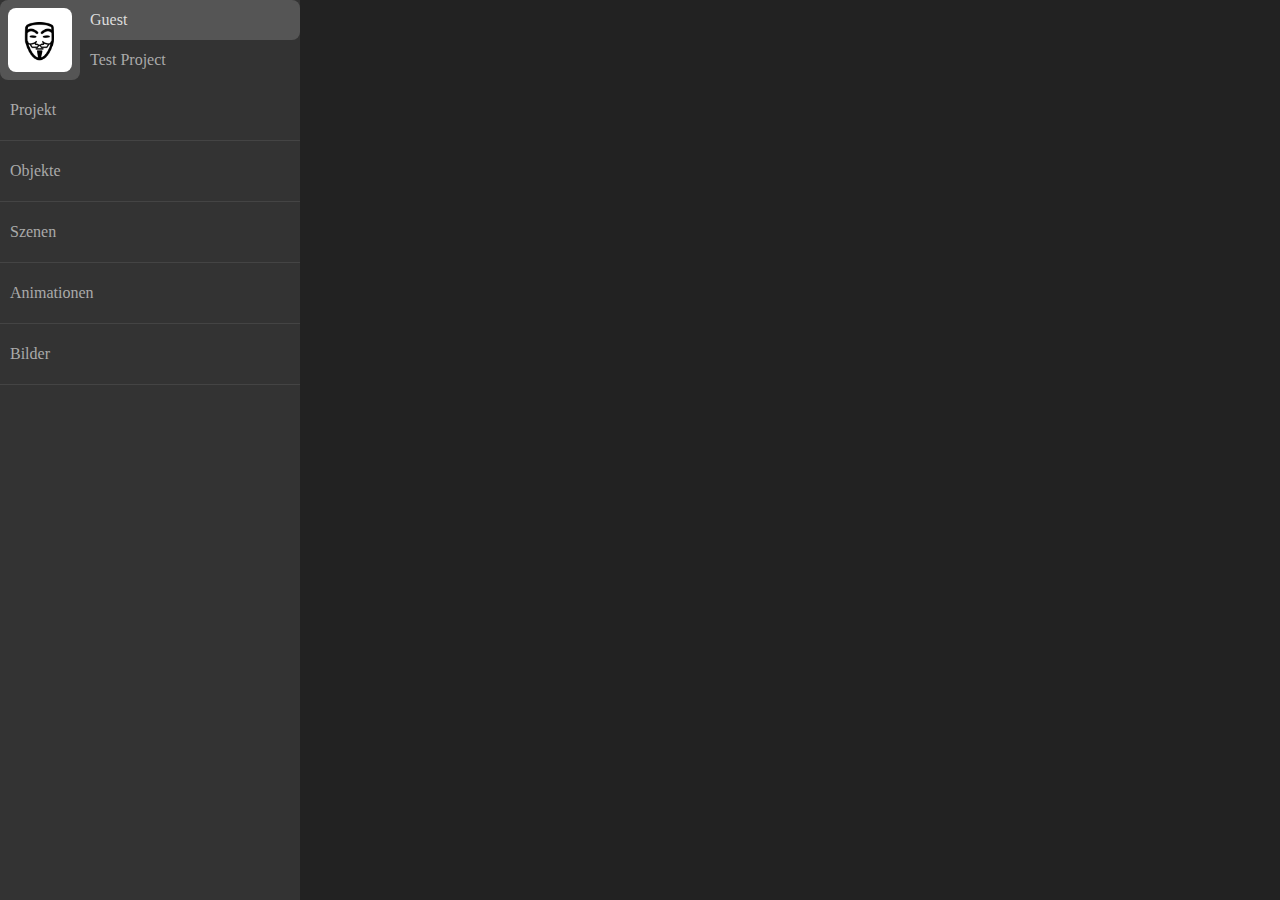
==== editor.html @ 17ac9946 "CSS theming ability, beginnings of object editing" ====
<html>
    <head>
        <title>Game-Fu Editor</title>

        <link rel="stylesheet" type="text/css" href="editor/editor_ui.css">
        <link rel="stylesheet" href="https://use.fontawesome.com/releases/v5.5.0/css/all.css" integrity="sha384-B4dIYHKNBt8Bc12p+WXckhzcICo0wtJAoU8YZTY5qE0Id1GSseTk6S+L3BlXeVIU" crossorigin="anonymous">
        
        <script src="../blockly/blockly_compressed.js"></script>
        <script src="../blockly/blocks_compressed.js"></script>
        <script src="../blockly/msg/js/en.js"></script>        
        
        <script src="./editor/blocks/blocks_position.js"></script>

        <script src="./editor/editor_lang.js"></script>

        <script src="./editor/ui/mnWidget.js"></script>
        <script src="./editor/ui/mnImageDisplay.js"></script>        
        <script src="./editor/ui/mnAnimationDisplay.js"></script>      
        <script src="./editor/ui/mnViewSelector.js"></script>
        <script src="./editor/ui/mnSeekWidget.js"></script>
        <script src="./editor/ui/mnBasicEditor.js"></script>
        <script src="./editor/ui/mnSaveDiscardDialog.js"></script>
        <script src="./editor/ui/mnSaveDelBar.js"></script>
        <script src="./editor/ui/mnSplitPaneEditor.js"></script>
        <script src="./editor/ui/mnAnimationEditor.js"></script>
        <script src="./editor/ui/mnEditorUI.js"></script>
        <script src="./editor/ui/mnEditorView.js"></script>
        <script src="./editor/ui/mnIdentityWidget.js"></script>
        <script src="./editor/ui/mnImageEditor.js"></script>
        <script src="./editor/ui/mnLabeledDropdown.js"></script>
        <script src="./editor/ui/mnLabeledTextbox.js"></script>
        <script src="./editor/ui/mnObjectEditor.js"></script>
        <script src="./editor/ui/mnProjectExplorer.js"></script>
        <script src="./editor/ui/mnProjectExplorerCategory.js"></script>
        <script src="./editor/ui/mnProjectExplorerItem.js"></script>
        <script src="./editor/ui/mnSceneEditor.js"></script>
        <script src="./editor/editor.js"></script>
        <script src="./engine/mnrender.js"></script>

        <script src="./editor/mnAsset.js"></script>
        <script src="./editor/mnProject.js"></script>
        <script src="./editor/mnAssetAnimation.js"></script>
        <script src="./editor/mnAssetImage.js"></script>
        <script src="./editor/mnAssetObject.js"></script>
        <script src="./editor/mnAssetScene.js"></script>
        <script src="./editor/mnStorage.js"></script>
        <script src="./editor/mnEditor.js"></script>        
    </head>
    <body>
        <xml id="toolbox" style="display: none">
            <category name="Position" colour="210">
                <block type="position_set_x"></block>
            </category>	
            <category name="Aussehen" colour="230">
            </category>
            <category name="Klang" colour="290">
            </category>
            <category name="Zeichnen" colour="120">
            </category>
            <category name="Daten" colour="330">
            </category>
            <category name="Ereignisse" colour="20">
            </category>
            <category name="Steuerung" colour="0">
                <block type="controls_if"></block>
                <block type="controls_repeat_ext"></block>
                <block type="logic_compare"></block>
                <block type="math_number"></block>
                <block type="math_arithmetic"></block>
                <block type="text"></block>
                <block type="text_print"></block>		
            </category>
            <category name="Sensoren" colour="180">
            </category>
            <category name="Logik" colour="71">
            </category>
        </xml>
    </body>
</html>
---- editor/editor_ui.css ----
body {
    padding: 0;
    margin: 0;
    font-family: segoe UI;

    --gfe-bg-color: #222;
    --gfe-text-color: #aaa;
    --gfe-ui-color: #333;
    --gfe-uiactive-color: #555;
    --gfe-widget-color: #444;
    --gfe-widgetactive-color: #666;

    /*
    --gfe-bg-color: #0B0C10;
    --gfe-text-color: #fff;
    --gfe-ui-color: #1F2833;
    --gfe-uiactive-color: #66FCF1;
    --gfe-widget-color: #45A29E;
    --gfe-widgetactive-color: #66FCF1;
    */
}

.editor_ui {
    width: 100%;
    height: 100%;
    color: var(--gfe-text-color);
    background: var(--gfe-bg-color);
}

.identity_widget {
    width: 100%;
    height: 80px;
}

.idw_user_portrait {
    position: absolute;
    top: 0px;
    left: 0px;
    width: 80px;
    height: 80px;
    background: #555;
    border-radius: 8px;
    border-top-right-radius: 0px;
}

.idw_user_portrait_image {
    margin: 8px;
    width: 64px;
    height: 64px;
    background: #fff;
    border-radius: 8px;
    border: none;
}

.idw_user_badge {
    position: absolute;
    top: 0px;
    left: 80px;    
    width: calc(100% - 80px);
    height: 40px;
    background: #555;
    border-top-right-radius: 8px;
    border-bottom-right-radius: 8px;
}

.idw_user_name {
    line-height: 40px;
    margin-left: 10px;
    color: #ddd;
    
}

.idw_project_name {
    position: absolute;
    top: 40px;
    left: 80px;
    width: calc(100% - 90px);
    line-height: 40px;
    padding-left: 10px;
}

.idw_project_name:hover {
    cursor: pointer;
    text-decoration: underline;
    background: #444;
}

.project_explorer {
    position: absolute;
    top: 0px;
    left: 0px;
    width: 300px;
    height: 100%;
    color: var(--gfe-text-color);
    background: var(--gfe-ui-color);
}

.project_explorer_category {
    padding-top: 5px;
    padding-bottom: 5px;
    border-bottom: 1px solid #444;
}

.project_explorer_category_name {
    padding: 10px;
    height: 30px;
    line-height: 30px;
}

.project_explorer_category_name:hover {
    cursor: pointer;
    background: var(--gfe-uiactive-color);
}

.project_explorer_no_plus_button {
    display: none;
}

.project_explorer_plus_button {
    float: right;
    width: 30px;
    height: 30px;
    text-align: center;

    padding-top: 10px;
    padding-bottom: 10px;

    font-weight: bold;
    line-height: 30px;

    color: #666;
}

.project_explorer_plus_button:hover {
    color: #fff;
}

.project_explorer_category_content {
    padding: 10px;
    padding-left: 10px;
    padding-right: 10px;
    border-top: 1px solid #000;
    background: var(--gfe-widget-color);
    color: var(--gfe-text-color);
}

.project_explorer_item {
    padding: 10px;
    
}

.project_explorer_item:hover {
    cursor: pointer;
    background: var(--gfe-uiactive-color);
    border-radius: 5px;
}

.editor_view {
    position: absolute;
    top: 0px;
    left: 300px;
    width: calc(100% - 300px);
    height: 100%;

    color: #aaa;
}

.edit_main_pane {
    position: absolute;
    padding: 10px;
    margin: 10px;
    width: calc(70% - 40px);
    height: calc(100% - 40px);
    padding: 10px;
    background: var(--gfe-ui-color)
}

.edit_properties_pane {
    position: absolute;
    left: 70%;
    top: 0;
    padding: 10px;
    margin: 10px;
    width: calc(30% - 40px);
    height: calc(100% - 40px);
    padding: 10px;
}

.savedel_bar {
    height: 44px;
    margin-bottom: 40px;
}

.savedel_bar_button {
    display: inline-block;
    width: calc(33% - 10px);
    height: 44px;
    background: var(--gfe-widget-color);
    color: var(--gfe-text-color);
    text-align: center;
    line-height: 44px;
    border-radius: 5px;

    margin: 5px;
}

.savedel_bar_button:hover {
    cursor: pointer;
    background: var(--gfe-uiactive-color);
}

.savedel_bar_button_disabled {
    color: #888;
}


.labeled_textbox {
    margin-bottom: 20px;
    width: 100%;
}

.labeled_textbox_label {
    color: var(--gfe-text-color);
}

.labeled_textbox_text {
    color: #fff;
    width: calc(100% - 20px);
    background: var(--gfe-ui-color);
    padding: 10px;
    margin-top: 10px;
    border: none;
    border-radius: 5px;
}

.labeled_dropdown_label {
    color: var(--gfe-text-color);
}

.labeled_dropdown_select {
    color: #fff;
    width: calc(100% - 20px);
    background: var(--gfe-ui-color);
    padding: 10px;
    margin-top: 10px;
    border: none;
    border-radius: 5px;
}

.seek_widget {
    margin-top: 25px;
    width: 100%;
    margin-bottom: 45px;
}

.seek_slider {
    margin-top: 20px;

    -webkit-appearance: none;
    appearance: none;
    outline: none;
    width: calc(100% - 22px);
    height: 20px;
    background: var(--gfe-ui-color);
    border: 1px solid #444;
    
    border-radius: 10px;
}

.seek_slider::-webkit-slider-thumb {
    -webkit-appearance: none;
    appearance: none;

    width: 45px;
    height: 45px;
    background: var(--gfe-uiactive-color);

    border-radius: 10px;
    border-bottom-left-radius: 40px;
    border-bottom-right-radius: 40px;
}

.view_selector {
    width: 100%;
    margin-bottom: 10px;
}

.vs_canvas {
    background: #000;
}

.editor_modal_title {
    font-size: 44px;
    padding: 10px;
}

.editor_modal_message {
    font-size: 22px;
    padding: 10px;
    margin-bottom: 20px;
}

.editor_modal_button {
    padding: 20px;
    background: var(--gfe-ui-color);
    color: var(--gfe-text-color);
    display: inline;
    margin: 10px;
    border-radius: 5px;
}

.editor_modal_button:hover {
    cursor: pointer;
    background: var(--gfe-uiactive-color);
}

.frame_tools {
    width: 100%;
    height: 40px;
    margin-bottom: 40px;
}

.frame_tools_button {
    display: inline-block;
    line-height: 40px;
    margin: 5px;
    width: calc(50% - 20px);
    text-align: center;
    background: var(--gfe-ui-color);
    border-radius: 5px;
}

.frame_tools_button:hover {
    cursor: pointer;
    background: var(--gfe-uiactive-color);
}
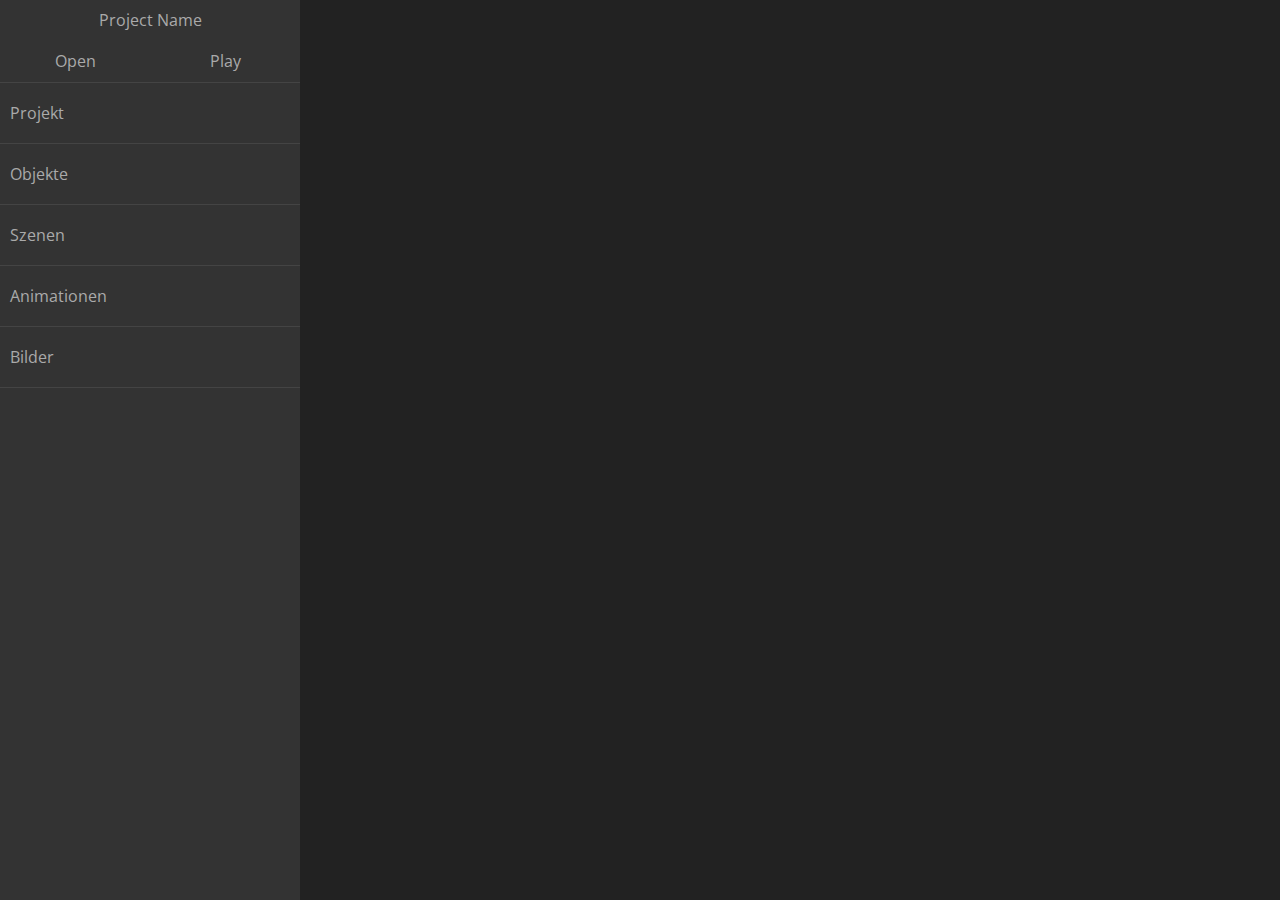
==== commit fba4ee93: "replaced identity widget, added mockup project open/create dialog" ====
--- a/editor.html
+++ b/editor.html
@@ -4,12 +4,15 @@
 
         <link rel="stylesheet" type="text/css" href="editor/editor_ui.css">
         <link rel="stylesheet" href="https://use.fontawesome.com/releases/v5.5.0/css/all.css" integrity="sha384-B4dIYHKNBt8Bc12p+WXckhzcICo0wtJAoU8YZTY5qE0Id1GSseTk6S+L3BlXeVIU" crossorigin="anonymous">
-        
+        <link href="https://fonts.googleapis.com/css?family=Open+Sans" rel="stylesheet">        
+
         <script src="../blockly/blockly_compressed.js"></script>
         <script src="../blockly/blocks_compressed.js"></script>
+        <script src="../blockly/javascript_compressed.js"></script>
         <script src="../blockly/msg/js/en.js"></script>        
         
         <script src="./editor/blocks/blocks_position.js"></script>
+        <script src="./editor/blocks/blocks_data.js"></script>
 
         <script src="./editor/editor_lang.js"></script>
 
@@ -19,13 +22,14 @@
         <script src="./editor/ui/mnViewSelector.js"></script>
         <script src="./editor/ui/mnSeekWidget.js"></script>
         <script src="./editor/ui/mnBasicEditor.js"></script>
+        <script src="./editor/ui/mnOpenProject.js"></script>
         <script src="./editor/ui/mnSaveDiscardDialog.js"></script>
         <script src="./editor/ui/mnSaveDelBar.js"></script>
         <script src="./editor/ui/mnSplitPaneEditor.js"></script>
         <script src="./editor/ui/mnAnimationEditor.js"></script>
         <script src="./editor/ui/mnEditorUI.js"></script>
         <script src="./editor/ui/mnEditorView.js"></script>
-        <script src="./editor/ui/mnIdentityWidget.js"></script>
+        <script src="./editor/ui/mnProjectWidget.js"></script>
         <script src="./editor/ui/mnImageEditor.js"></script>
         <script src="./editor/ui/mnLabeledDropdown.js"></script>
         <script src="./editor/ui/mnLabeledTextbox.js"></script>
@@ -49,19 +53,58 @@
     <body>
         <xml id="toolbox" style="display: none">
             <category name="Position" colour="210">
-                <block type="position_set_x"></block>
+                <block type="position_set_x">
+                    <value name="XPOS">
+                        <block type="math_number">
+                            <field name="NUM">0</field>
+                        </block>
+                    </value>
+                </block>
+                <block type="position_set_y">
+                    <value name="YPOS">
+                        <block type="math_number">
+                            <field name="NUM">0</field>
+                        </block>
+                    </value>
+                </block>
+                <block type="position_get_x"></block>
+                <block type="position_get_y"></block>
             </category>	
-            <category name="Aussehen" colour="230">
+            <category name="Appearance" colour="230">
             </category>
-            <category name="Klang" colour="290">
+            <category name="Sound" colour="290">
             </category>
-            <category name="Zeichnen" colour="120">
+            <category name="Drawing" colour="120">
             </category>
-            <category name="Daten" colour="330">
+            <category name="Data" colour="330">
+                <block type="data_set_local_number">
+                    <value name="VARNAME">
+                        <block type="text">
+                            <field name="TEXT"></field>
+                        </block>
+                    </value>
+                    <value name="VARVALUE">
+                        <block type="math_number">
+                            <field name="NUM">0</field>
+                        </block>
+                    </value>
+                </block>
+                <block type="data_set_local_string">
+                        <value name="VARNAME">
+                            <block type="text">
+                                <field name="TEXT"></field>
+                            </block>
+                        </value>
+                        <value name="VARVALUE">
+                            <block type="text">
+                                <field name="TEXT"></field>
+                            </block>
+                        </value>
+                </block>
             </category>
-            <category name="Ereignisse" colour="20">
+            <category name="Events" colour="20">
             </category>
-            <category name="Steuerung" colour="0">
+            <category name="Control" colour="0">
                 <block type="controls_if"></block>
                 <block type="controls_repeat_ext"></block>
                 <block type="logic_compare"></block>
@@ -70,9 +113,9 @@
                 <block type="text"></block>
                 <block type="text_print"></block>		
             </category>
-            <category name="Sensoren" colour="180">
+            <category name="Sensors" colour="180">
             </category>
-            <category name="Logik" colour="71">
+            <category name="Logic" colour="71">
             </category>
         </xml>
     </body>
--- a/editor/editor_ui.css
+++ b/editor/editor_ui.css
@@ -1,7 +1,8 @@
 body {
     padding: 0;
     margin: 0;
-    font-family: segoe UI;
+    font-family: 'Open Sans', sans-serif;
+
 
     --gfe-bg-color: #222;
     --gfe-text-color: #aaa;
@@ -27,62 +28,88 @@
     background: var(--gfe-bg-color);
 }
 
-.identity_widget {
-    width: 100%;
-    height: 80px;
-}
-
-.idw_user_portrait {
-    position: absolute;
-    top: 0px;
-    left: 0px;
-    width: 80px;
-    height: 80px;
-    background: #555;
-    border-radius: 8px;
-    border-top-right-radius: 0px;
-}
-
-.idw_user_portrait_image {
-    margin: 8px;
-    width: 64px;
-    height: 64px;
-    background: #fff;
-    border-radius: 8px;
+.project_widget {
+    width: 100%;
+    border-bottom: 1px solid #444;
+}
+
+.project_widget_name {
+    text-align: center;
+    line-height: 40px;
+    height: 40px;
+}
+
+.project_widget_actions {
+    width: 100%;
+}
+
+.project_widget_button {
+    display: inline-block;
+    width: calc(50% - 20px);
+    padding: 10px;
+    text-align: center;
+}
+
+.project_widget_button:hover {
+    cursor: pointer;
+    background: var(--gfe-uiactive-color);
+}
+
+.open_project_title {
+    padding: 20px;
+    font-size: 200%;
+    height: 40px;
+    line-height: 40px;
+}
+
+.open_project_list {
+    height: calc(100% - 200px);
+    width: calc(100% - 40px);
+    margin: 20px;
+
+    background: var(--gfe-ui-color);
+}
+
+.open_project_entry {
+    padding: 20px;
+}
+
+.open_project_entry:hover {
+    cursor: pointer;
+    background: var(--gfe-uiactive-color);
+}
+
+.open_project_create {
+    padding-left: 10px;
+    padding-right: 10px;
+    width: calc(100% - 20px);
+}
+
+.open_project_create_entername {
+    display: inline-block;  
+
+    color: #fff;
+    width: calc(66% - 20px);
+    height: 60px;
+    background: var(--gfe-bg-color);
+    padding: 10px;
+    margin: 10px;
     border: none;
-}
-
-.idw_user_badge {
-    position: absolute;
-    top: 0px;
-    left: 80px;    
-    width: calc(100% - 80px);
-    height: 40px;
-    background: #555;
-    border-top-right-radius: 8px;
-    border-bottom-right-radius: 8px;
-}
-
-.idw_user_name {
-    line-height: 40px;
-    margin-left: 10px;
-    color: #ddd;
-    
-}
-
-.idw_project_name {
-    position: absolute;
-    top: 40px;
-    left: 80px;
-    width: calc(100% - 90px);
-    line-height: 40px;
-    padding-left: 10px;
-}
-
-.idw_project_name:hover {
-    cursor: pointer;
-    text-decoration: underline;
-    background: #444;
+    border-radius: 5px;
+}
+
+.open_project_create_button {
+    display: inline-block;  
+
+    width: calc(33% - 40px);
+    background: var(--gfe-ui-color);
+    text-align: center;
+    padding: 20px;
+}
+
+.open_project_create_button:hover {
+    cursor: pointer;
+    background: var(--gfe-uiactive-color);
 }
 
 .project_explorer {
@@ -167,11 +194,8 @@
 
 .edit_main_pane {
     position: absolute;
-    padding: 10px;
-    margin: 10px;
-    width: calc(70% - 40px);
-    height: calc(100% - 40px);
-    padding: 10px;
+    width: 70%;
+    height: 100%;
     background: var(--gfe-ui-color)
 }
 
@@ -179,29 +203,22 @@
     position: absolute;
     left: 70%;
     top: 0;
-    padding: 10px;
-    margin: 10px;
-    width: calc(30% - 40px);
-    height: calc(100% - 40px);
+    width: calc(30% - 20px);
+    height: calc(100% - 20px);
     padding: 10px;
 }
 
 .savedel_bar {
-    height: 44px;
-    margin-bottom: 40px;
+    height: 64px;
 }
 
 .savedel_bar_button {
     display: inline-block;
-    width: calc(33% - 10px);
+    width: 33%;
     height: 44px;
-    background: var(--gfe-widget-color);
     color: var(--gfe-text-color);
     text-align: center;
     line-height: 44px;
-    border-radius: 5px;
-
-    margin: 5px;
 }
 
 .savedel_bar_button:hover {
@@ -248,9 +265,8 @@
 }
 
 .seek_widget {
-    margin-top: 25px;
-    width: 100%;
-    margin-bottom: 45px;
+    width: 100%;
+    margin-bottom: 20px;
 }
 
 .seek_slider {
@@ -260,7 +276,7 @@
     appearance: none;
     outline: none;
     width: calc(100% - 22px);
-    height: 20px;
+    height: 10px;
     background: var(--gfe-ui-color);
     border: 1px solid #444;
     
@@ -271,13 +287,10 @@
     -webkit-appearance: none;
     appearance: none;
 
-    width: 45px;
-    height: 45px;
-    background: var(--gfe-uiactive-color);
-
-    border-radius: 10px;
-    border-bottom-left-radius: 40px;
-    border-bottom-right-radius: 40px;
+    width: 20px;
+    height: 20px;
+    border-radius: 5px;
+    background: var(--gfe-uiactive-color);
 }
 
 .view_selector {
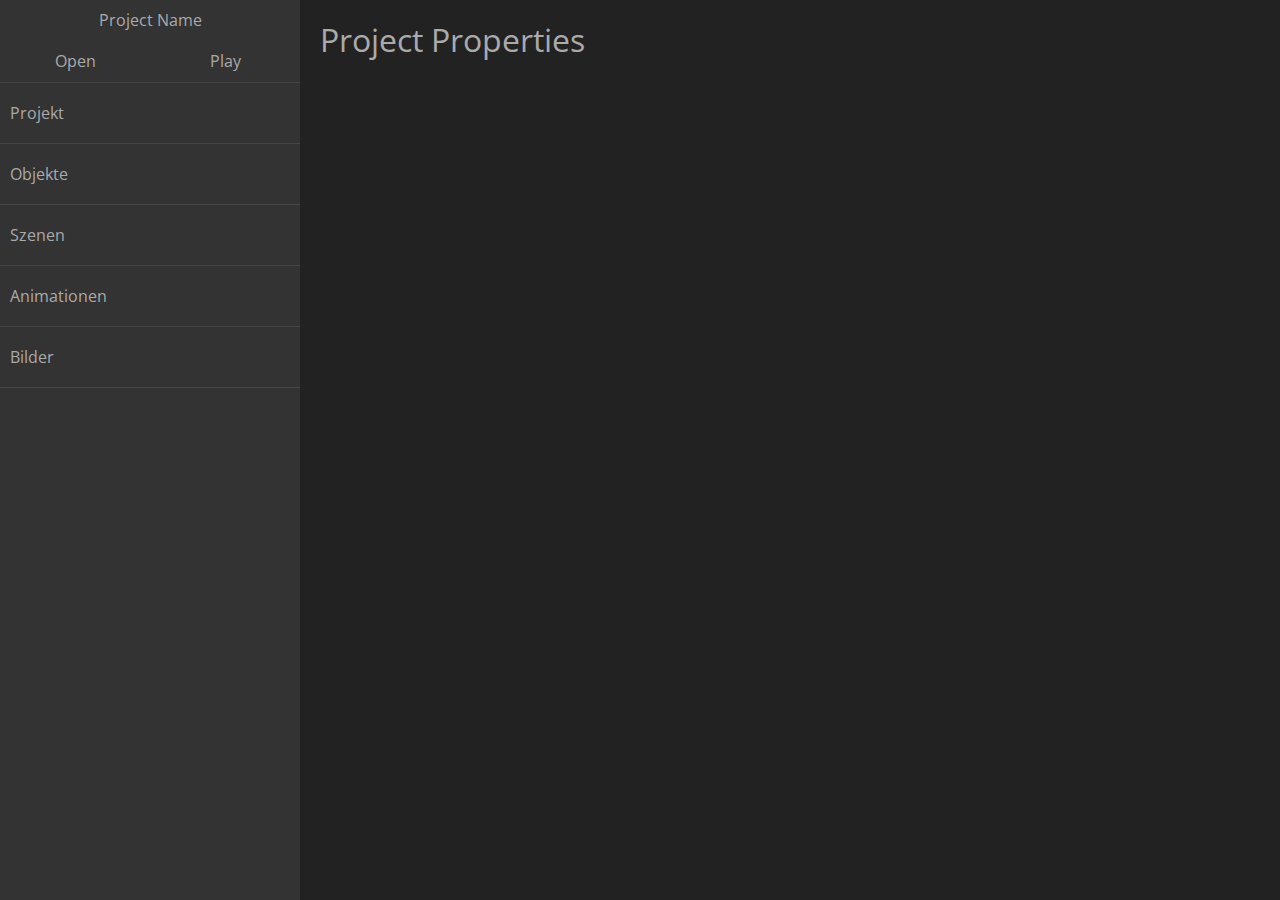
==== commit dd9d7f5f: "Projects can now be saved and loaded from mnEditor" ====
--- a/editor.html
+++ b/editor.html
@@ -22,6 +22,7 @@
         <script src="./editor/ui/mnViewSelector.js"></script>
         <script src="./editor/ui/mnSeekWidget.js"></script>
         <script src="./editor/ui/mnBasicEditor.js"></script>
+        <script src="./editor/ui/mnProjectProperties.js"></script>
         <script src="./editor/ui/mnOpenProject.js"></script>
         <script src="./editor/ui/mnSaveDiscardDialog.js"></script>
         <script src="./editor/ui/mnSaveDelBar.js"></script>
--- a/editor/editor_ui.css
+++ b/editor/editor_ui.css
@@ -55,7 +55,7 @@
     background: var(--gfe-uiactive-color);
 }
 
-.open_project_title {
+.dialog_title {
     padding: 20px;
     font-size: 200%;
     height: 40px;
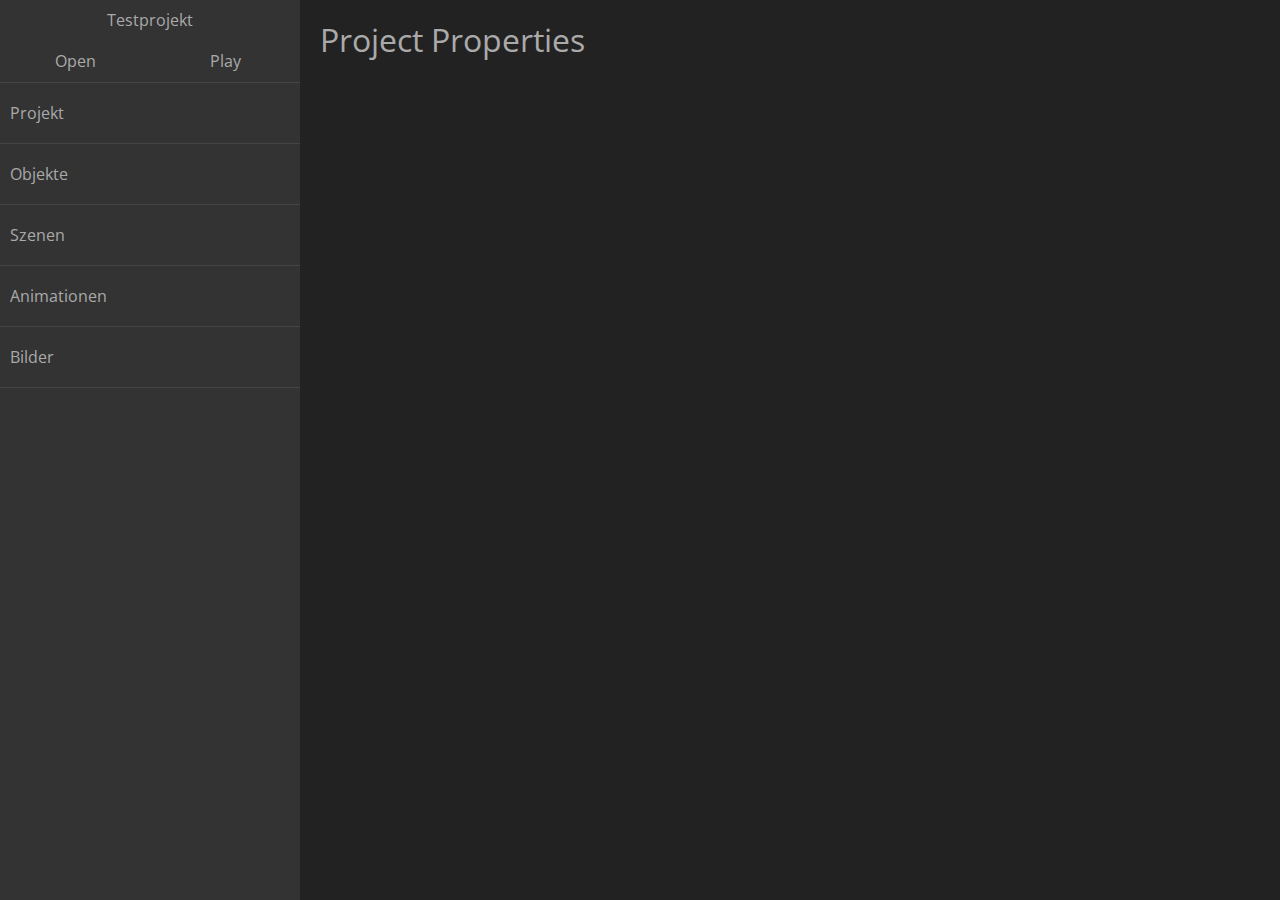
==== commit d0ee6c95: "Saving and loading fixed, integrated with UI" ====
--- a/editor.html
+++ b/editor.html
@@ -39,7 +39,7 @@
         <script src="./editor/ui/mnProjectExplorerCategory.js"></script>
         <script src="./editor/ui/mnProjectExplorerItem.js"></script>
         <script src="./editor/ui/mnSceneEditor.js"></script>
-        <script src="./editor/editor.js"></script>
+        <script src="./editor/main.js"></script>
         <script src="./engine/mnrender.js"></script>
 
         <script src="./editor/mnAsset.js"></script>
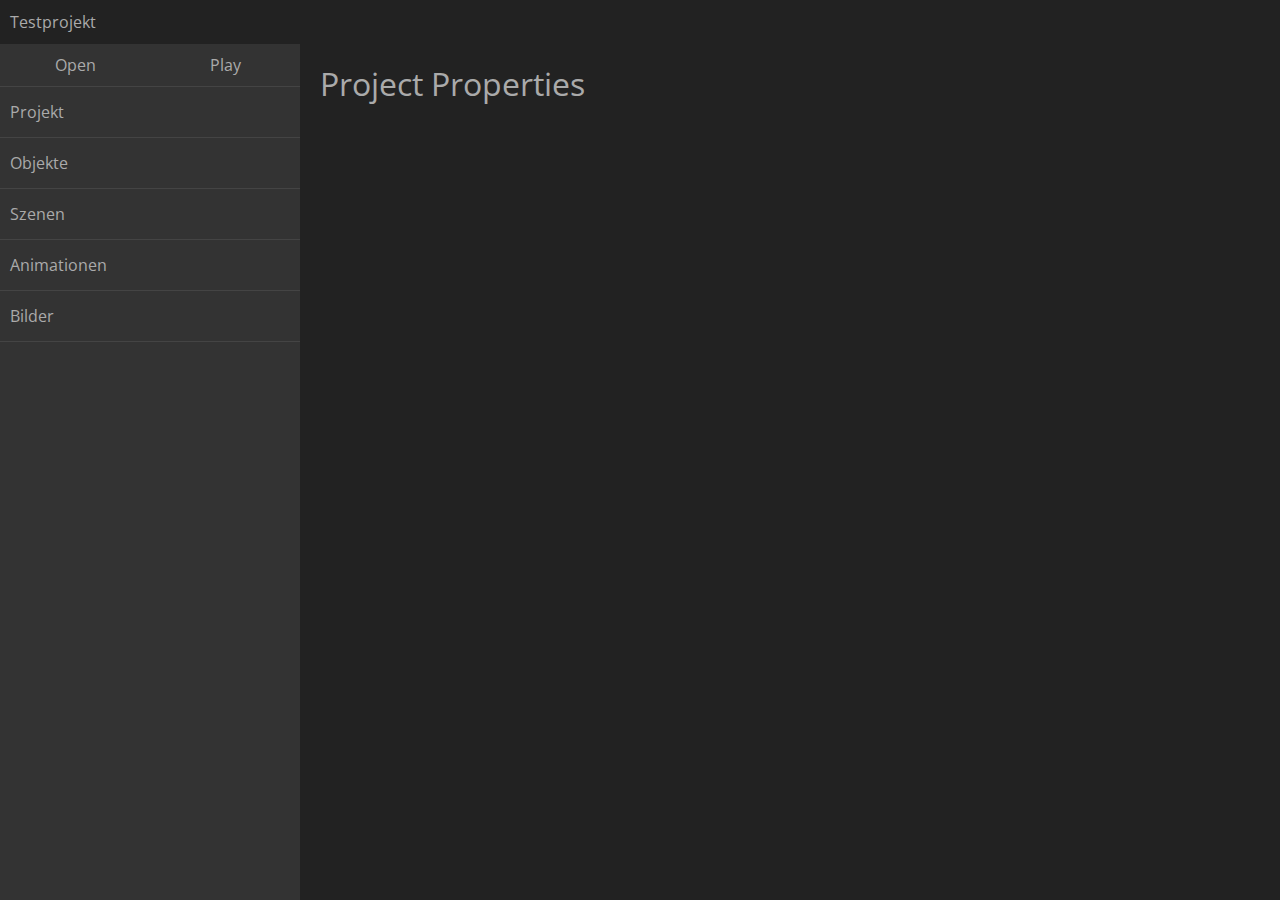
==== commit 5199ab8a: "Assets now have unique IDs to make them independant of their give names" ====
--- a/editor.html
+++ b/editor.html
@@ -28,6 +28,7 @@
         <script src="./editor/ui/mnSaveDelBar.js"></script>
         <script src="./editor/ui/mnSplitPaneEditor.js"></script>
         <script src="./editor/ui/mnAnimationEditor.js"></script>
+        <script src="./editor/ui/mnMainBar.js"></script>
         <script src="./editor/ui/mnEditorUI.js"></script>
         <script src="./editor/ui/mnEditorView.js"></script>
         <script src="./editor/ui/mnProjectWidget.js"></script>
@@ -42,13 +43,13 @@
         <script src="./editor/main.js"></script>
         <script src="./engine/mnrender.js"></script>
 
-        <script src="./editor/mnAsset.js"></script>
-        <script src="./editor/mnProject.js"></script>
-        <script src="./editor/mnAssetAnimation.js"></script>
-        <script src="./editor/mnAssetImage.js"></script>
-        <script src="./editor/mnAssetObject.js"></script>
-        <script src="./editor/mnAssetScene.js"></script>
-        <script src="./editor/mnStorage.js"></script>
+        <script src="./editor/model/mnAsset.js"></script>
+        <script src="./editor/model/mnProject.js"></script>
+        <script src="./editor/model/mnAssetAnimation.js"></script>
+        <script src="./editor/model/mnAssetImage.js"></script>
+        <script src="./editor/model/mnAssetObject.js"></script>
+        <script src="./editor/model/mnAssetScene.js"></script>
+        <script src="./editor/model/mnStorage.js"></script>
         <script src="./editor/mnEditor.js"></script>        
     </head>
     <body>
--- a/editor/editor_ui.css
+++ b/editor/editor_ui.css
@@ -21,7 +21,19 @@
     */
 }
 
+.main_bar {
+    position: absolute;
+    height: 44px;
+    width: calc(100% - 20px);
+    background: var(--gfe-bg-color);
+    line-height: 44px;
+    padding-left: 10px;
+    padding-right: 10px;
+}
+
 .editor_ui {
+    position: absolute;
+    //top: 44px;
     width: 100%;
     height: 100%;
     color: var(--gfe-text-color);
@@ -114,10 +126,10 @@
 
 .project_explorer {
     position: absolute;
-    top: 0px;
+    top:44px;
     left: 0px;
     width: 300px;
-    height: 100%;
+    height: calc(100% - 44px);
     color: var(--gfe-text-color);
     background: var(--gfe-ui-color);
 }
@@ -130,8 +142,8 @@
 
 .project_explorer_category_name {
     padding: 10px;
-    height: 30px;
-    line-height: 30px;
+    height: 20px;
+    line-height: 20px;
 }
 
 .project_explorer_category_name:hover {
@@ -145,15 +157,15 @@
 
 .project_explorer_plus_button {
     float: right;
-    width: 30px;
-    height: 30px;
-    text-align: center;
-
-    padding-top: 10px;
-    padding-bottom: 10px;
+    width: 20px;
+    height: 20px;
+    text-align: center;
+
+    padding-top: 2px;
+    padding-bottom: 4px;
 
     font-weight: bold;
-    line-height: 30px;
+    line-height: 20px;
 
     color: #666;
 }
@@ -163,31 +175,30 @@
 }
 
 .project_explorer_category_content {
-    padding: 10px;
-    padding-left: 10px;
-    padding-right: 10px;
+    padding: 5px;
+    padding-left: 5px;
+    padding-right: 5px;
     border-top: 1px solid #000;
     background: var(--gfe-widget-color);
     color: var(--gfe-text-color);
 }
 
 .project_explorer_item {
-    padding: 10px;
-    
+    padding: 5px;
+    padding-left: 10px;
 }
 
 .project_explorer_item:hover {
     cursor: pointer;
     background: var(--gfe-uiactive-color);
-    border-radius: 5px;
 }
 
 .editor_view {
     position: absolute;
-    top: 0px;
+    top: 44px;
     left: 300px;
     width: calc(100% - 300px);
-    height: 100%;
+    height: calc(100% - 44px);
 
     color: #aaa;
 }
